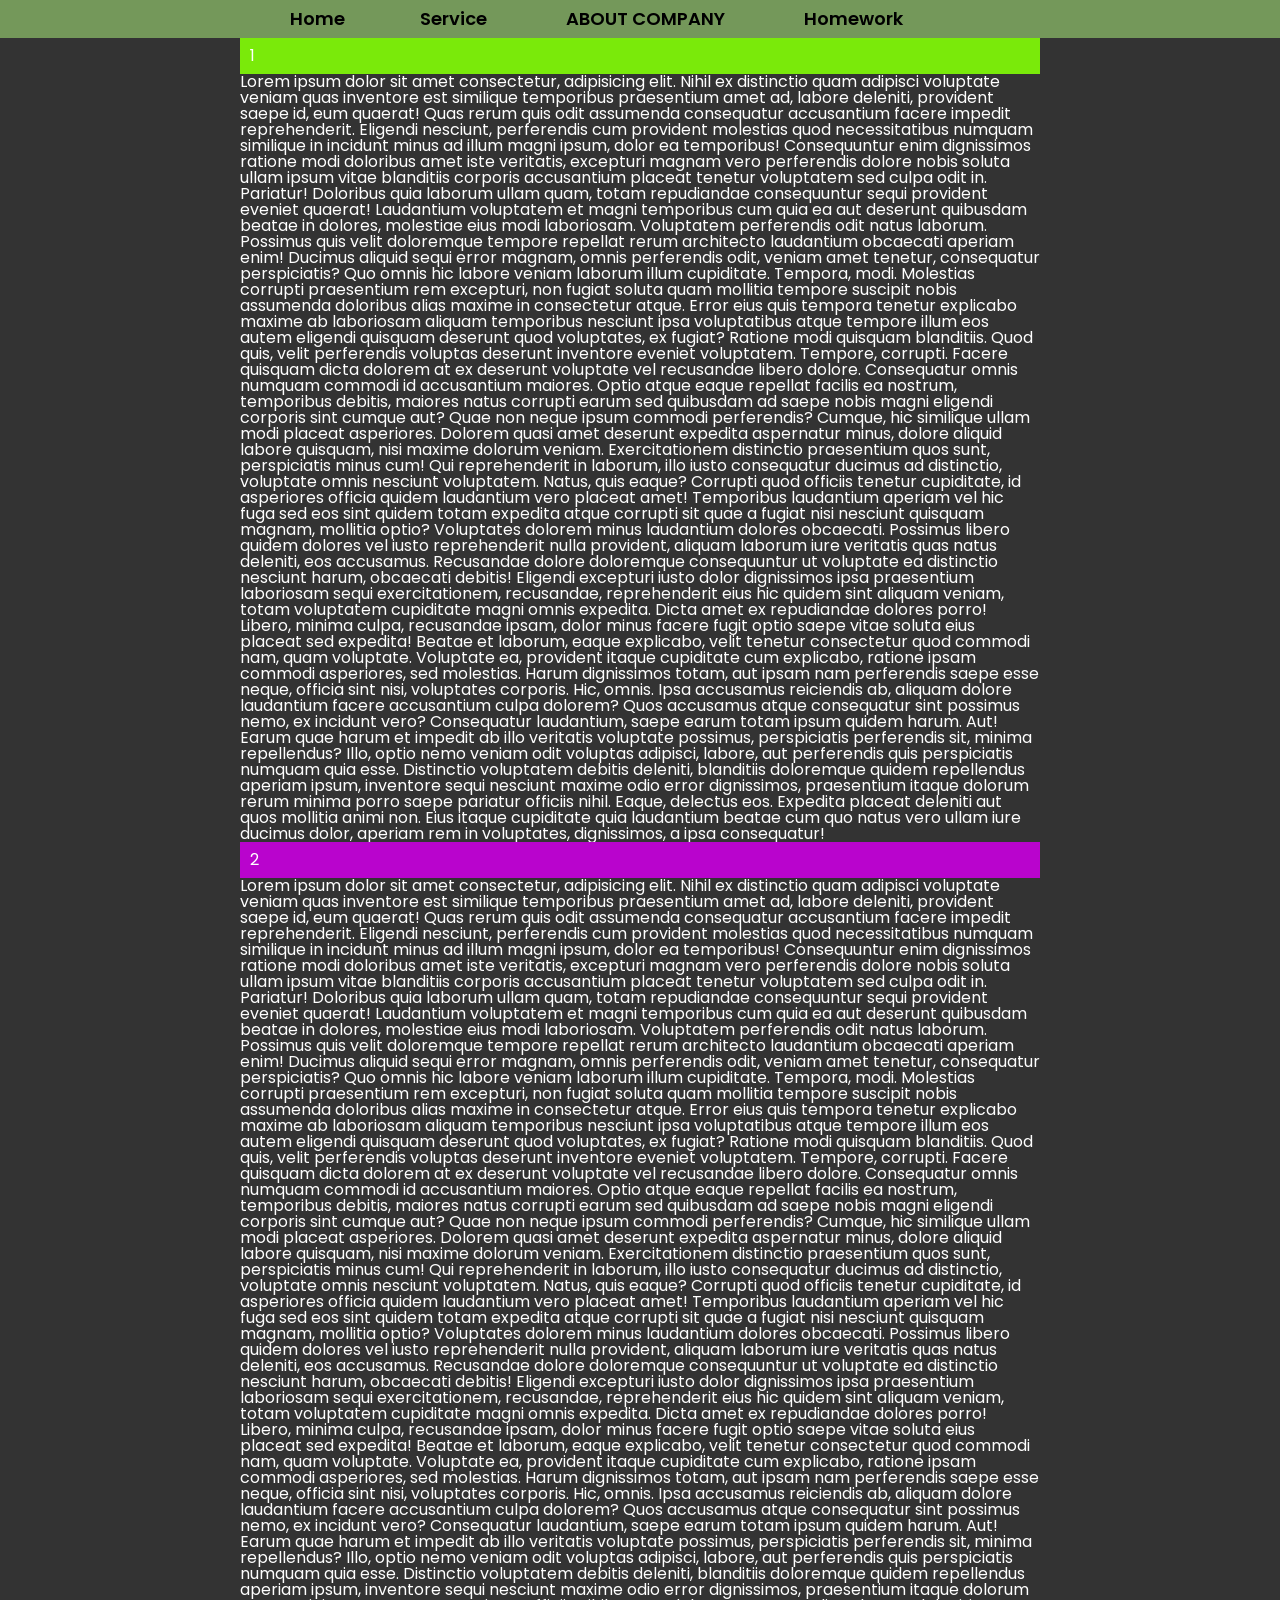
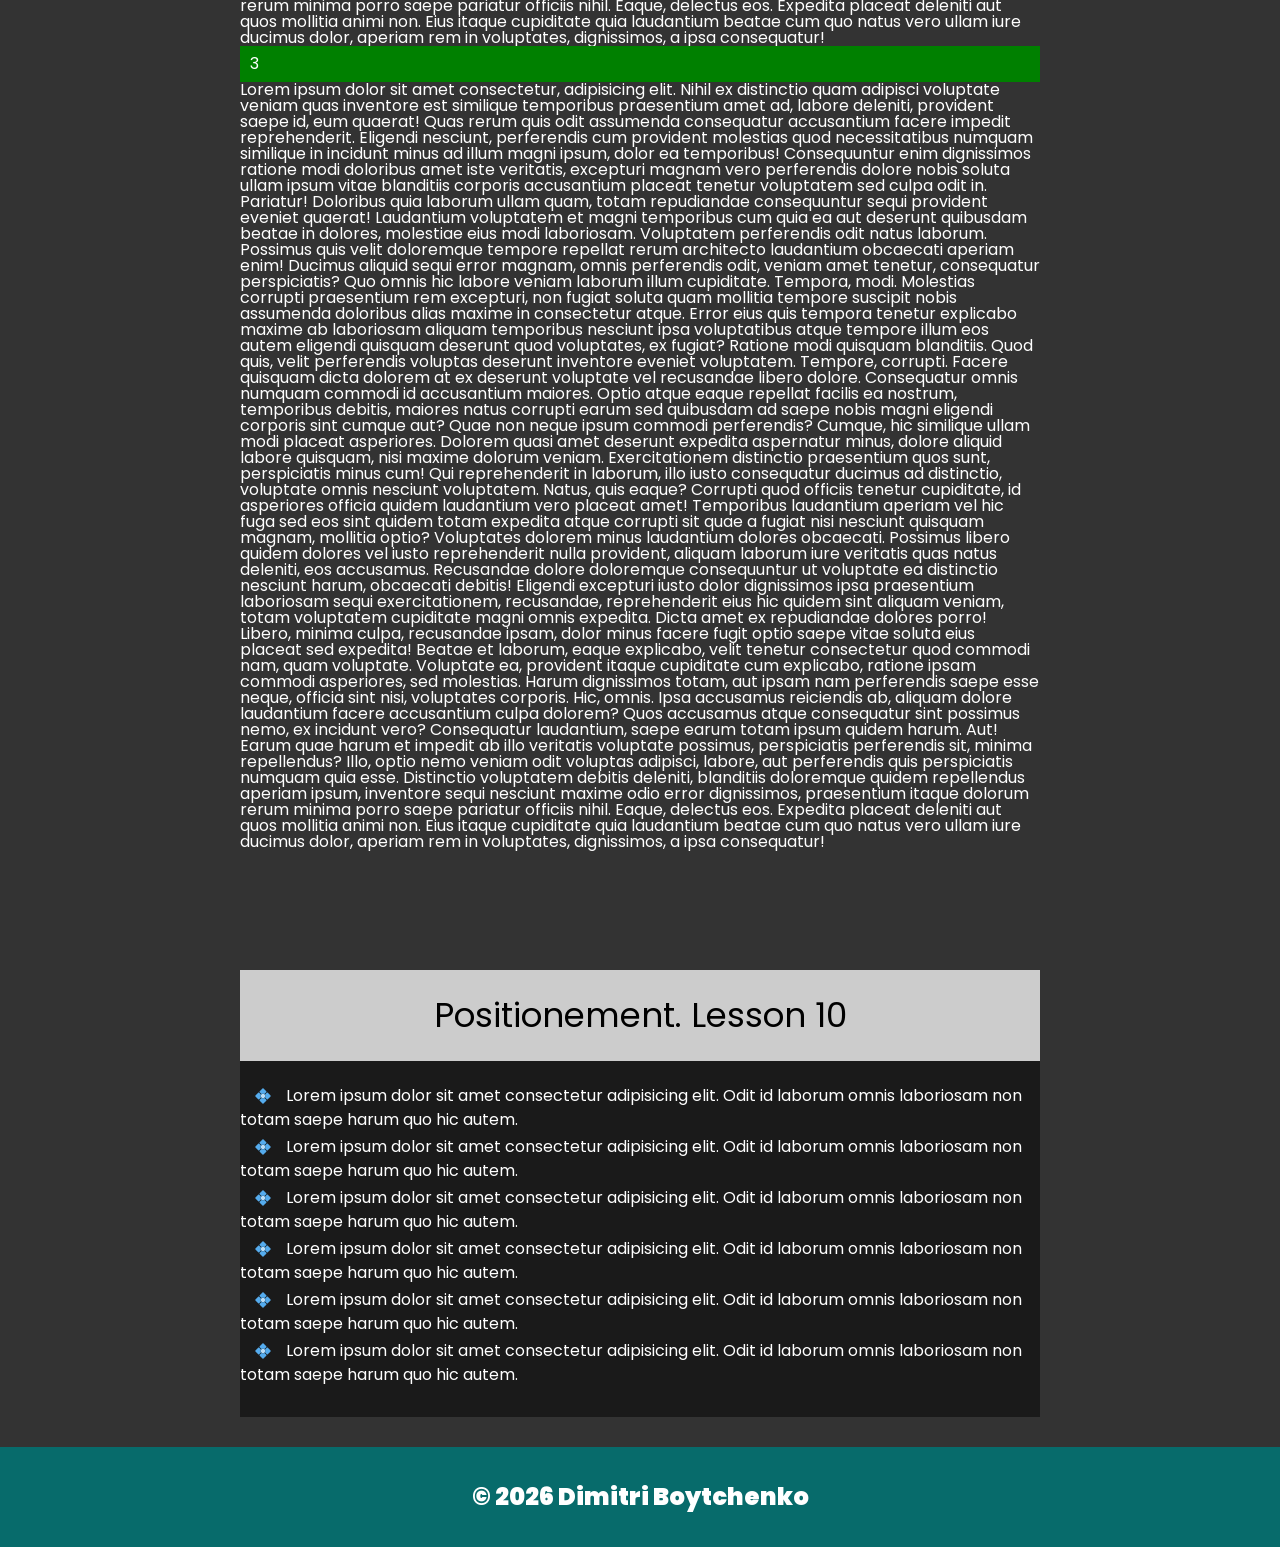
==== lesson_10/index.html @ 3c49ff4e "Add files via upload" ====
<!doctype html>
<!-- Ukraine - uk -->
<!-- Мова не визначена - zxx -->
<!-- Коди мов https://html-css.co.ua/html/lang-kodu-mov/ -->
<html lang="en">
  <head>
    <!-- Кодування тексту -->
    <meta charset="UTF-8" />
    <!-- Налаштування в'юпорту (адаптиву, масштабу тощо) -->
    <meta name="viewport" content="width=device-width, initial-scale=1.0" />
    <!-- Підключення віддалених шрифтів -->
    <link rel="preconnect" href="https://fonts.googleapis.com" />
    <link rel="preconnect" href="https://fonts.gstatic.com" crossorigin />
    <link
      href="https://fonts.googleapis.com/css2?family=Poppins:wght@300;400;500;600;700&display=swap"
      rel="stylesheet"
    />
    <link
      href="https://fonts.googleapis.com/css2?family=Montserrat:wght@400&display=swap"
      rel="stylesheet"
    />
    <!-- Файл підключення локальних шрифтів -->
    <link rel="stylesheet" href="css/fonts.css" />
    <!-- Файл обнулення стилів -->
    <link rel="stylesheet" href="css/reset.css" />
    <!--Підключення основного файлу стилів -->
    <link rel="stylesheet" href="css/style.css" />
    <!-- Заголовок сторінки в браузері (вкладці) -->
    <title>Lesson 10</title>
  </head>
  <body>
    <div class="wrapper">
      <header class="header">
        <div class="header__container">
          <div class="header__menu menu">
            <div class="menu__body">
              <ul class="menu__list">
                <li class="menu__item">
                  <a href="#" class="menu__link"
                    >
                  Home
                </li>
                <li class="menu__item">
                  <a href="#" class="menu__link"
                    >Service</a>
									<ul class="menu__submenu submenu">
										<li class="submenu__item"><a href="#" class="submenu__link">
											Entretie
										</a>
									<ul class="submenu__deux deusieme-submenu">
										<li class="deusieme-submenu__item"><a href="#" class="deusieme-submenu__link">Entretien 1</a></li>
										<li class="deusieme-submenu__item"><a href="#" class="deusieme-submenu__link">Entretien 2</a></li>
										<li class="deusieme-submenu__item"><a href="#" class="deusieme-submenu__link">Entretien 3</a></li>
										<li class="deusieme-submenu__item"><a href="#" class="deusieme-submenu__link">Entretien 4</a></li>
									</ul>

									
									</li>
										<li class="submenu__item"><a href="#" class="submenu__link">
											Polissage
										</a>
										<ul class="submenu__deux deusieme-submenu">
											<li class="deusieme-submenu__item"><a href="#" class="deusieme-submenu__link">Polissage 1</a></li>
											<li class="deusieme-submenu__item"><a href="#" class="deusieme-submenu__link">Polissage 2</a></li>
											<li class="deusieme-submenu__item"><a href="#" class="deusieme-submenu__link">Polissage 3</a></li>
											<li class="deusieme-submenu__item"><a href="#" class="deusieme-submenu__link">Polissage 4</a></li>
										</ul></li>
										<li class="submenu__item"><a href="#" class="submenu__link">
											Aspiration
										</a>
										<ul class="submenu__deux deusieme-submenu">
											<li class="deusieme-submenu__item"><a href="#" class="deusieme-submenu__link">Aspirateur 1</a></li>
											<li class="deusieme-submenu__item"><a href="#" class="deusieme-submenu__link">Aspirateur 1</a></li>
											<li class="deusieme-submenu__item"><a href="#" class="deusieme-submenu__link">Aspirateur 1</a></li>
											<li class="deusieme-submenu__item"><a href="#" class="deusieme-submenu__link">Aspirateur 1</a></li>
										</ul></li>
										<li class="submenu__item"><a href="#" class="submenu__link">
											Lavage
										</a>
										<ul class="submenu__deux deusieme-submenu">
											<li class="deusieme-submenu__item"><a href="#" class="deusieme-submenu__link">Lavage 1</a></li>
											<li class="deusieme-submenu__item"><a href="#" class="deusieme-submenu__link">Lavage 1</a></li>
											<li class="deusieme-submenu__item"><a href="#" class="deusieme-submenu__link">Lavage 1</a></li>
											<li class="deusieme-submenu__item"><a href="#" class="deusieme-submenu__link">Lavage 1</a></li>
										</ul></li>
									</ul>
									</li>
                  
                
                <li class="menu__item">
                  <a href="#" class="menu__link"
                    >ABOUT COMPANY</a
                  >
                </li>
                
								<li class="menu__item">
                  <a href="#homework" class="menu__link"
                    >Homework
                    
                  </a>
                </li>
              </ul>
            </div>
          </div>
        </div>
      </header>
      <main class="page">
        <div class="page__container">
          <div class="blocks blocks--margin">
            <div class="blocks__item blocks__item--brown">1</div>
            <div class="blocks__text">
              <p>
                Lorem ipsum dolor sit amet consectetur, adipisicing elit. Nihil
                ex distinctio quam adipisci voluptate veniam quas inventore est
                similique temporibus praesentium amet ad, labore deleniti,
                provident saepe id, eum quaerat! Quas rerum quis odit assumenda
                consequatur accusantium facere impedit reprehenderit. Eligendi
                nesciunt, perferendis cum provident molestias quod
                necessitatibus numquam similique in incidunt minus ad illum
                magni ipsum, dolor ea temporibus! Consequuntur enim dignissimos
                ratione modi doloribus amet iste veritatis, excepturi magnam
                vero perferendis dolore nobis soluta ullam ipsum vitae
                blanditiis corporis accusantium placeat tenetur voluptatem sed
                culpa odit in. Pariatur! Doloribus quia laborum ullam quam,
                totam repudiandae consequuntur sequi provident eveniet quaerat!
                Laudantium voluptatem et magni temporibus cum quia ea aut
                deserunt quibusdam beatae in dolores, molestiae eius modi
                laboriosam. Voluptatem perferendis odit natus laborum. Possimus
                quis velit doloremque tempore repellat rerum architecto
                laudantium obcaecati aperiam enim! Ducimus aliquid sequi error
                magnam, omnis perferendis odit, veniam amet tenetur, consequatur
                perspiciatis? Quo omnis hic labore veniam laborum illum
                cupiditate. Tempora, modi. Molestias corrupti praesentium rem
                excepturi, non fugiat soluta quam mollitia tempore suscipit
                nobis assumenda doloribus alias maxime in consectetur atque.
                Error eius quis tempora tenetur explicabo maxime ab laboriosam
                aliquam temporibus nesciunt ipsa voluptatibus atque tempore
                illum eos autem eligendi quisquam deserunt quod voluptates, ex
                fugiat? Ratione modi quisquam blanditiis. Quod quis, velit
                perferendis voluptas deserunt inventore eveniet voluptatem.
                Tempore, corrupti. Facere quisquam dicta dolorem at ex deserunt
                voluptate vel recusandae libero dolore. Consequatur omnis
                numquam commodi id accusantium maiores. Optio atque eaque
                repellat facilis ea nostrum, temporibus debitis, maiores natus
                corrupti earum sed quibusdam ad saepe nobis magni eligendi
                corporis sint cumque aut? Quae non neque ipsum commodi
                perferendis? Cumque, hic similique ullam modi placeat
                asperiores. Dolorem quasi amet deserunt expedita aspernatur
                minus, dolore aliquid labore quisquam, nisi maxime dolorum
                veniam. Exercitationem distinctio praesentium quos sunt,
                perspiciatis minus cum! Qui reprehenderit in laborum, illo iusto
                consequatur ducimus ad distinctio, voluptate omnis nesciunt
                voluptatem. Natus, quis eaque? Corrupti quod officiis tenetur
                cupiditate, id asperiores officia quidem laudantium vero placeat
                amet! Temporibus laudantium aperiam vel hic fuga sed eos sint
                quidem totam expedita atque corrupti sit quae a fugiat nisi
                nesciunt quisquam magnam, mollitia optio? Voluptates dolorem
                minus laudantium dolores obcaecati. Possimus libero quidem
                dolores vel iusto reprehenderit nulla provident, aliquam laborum
                iure veritatis quas natus deleniti, eos accusamus. Recusandae
                dolore doloremque consequuntur ut voluptate ea distinctio
                nesciunt harum, obcaecati debitis! Eligendi excepturi iusto
                dolor dignissimos ipsa praesentium laboriosam sequi
                exercitationem, recusandae, reprehenderit eius hic quidem sint
                aliquam veniam, totam voluptatem cupiditate magni omnis
                expedita. Dicta amet ex repudiandae dolores porro! Libero,
                minima culpa, recusandae ipsam, dolor minus facere fugit optio
                saepe vitae soluta eius placeat sed expedita! Beatae et laborum,
                eaque explicabo, velit tenetur consectetur quod commodi nam,
                quam voluptate. Voluptate ea, provident itaque cupiditate cum
                explicabo, ratione ipsam commodi asperiores, sed molestias.
                Harum dignissimos totam, aut ipsam nam perferendis saepe esse
                neque, officia sint nisi, voluptates corporis. Hic, omnis. Ipsa
                accusamus reiciendis ab, aliquam dolore laudantium facere
                accusantium culpa dolorem? Quos accusamus atque consequatur sint
                possimus nemo, ex incidunt vero? Consequatur laudantium, saepe
                earum totam ipsum quidem harum. Aut! Earum quae harum et impedit
                ab illo veritatis voluptate possimus, perspiciatis perferendis
                sit, minima repellendus? Illo, optio nemo veniam odit voluptas
                adipisci, labore, aut perferendis quis perspiciatis numquam quia
                esse. Distinctio voluptatem debitis deleniti, blanditiis
                doloremque quidem repellendus aperiam ipsum, inventore sequi
                nesciunt maxime odio error dignissimos, praesentium itaque
                dolorum rerum minima porro saepe pariatur officiis nihil. Eaque,
                delectus eos. Expedita placeat deleniti aut quos mollitia animi
                non. Eius itaque cupiditate quia laudantium beatae cum quo natus
                vero ullam iure ducimus dolor, aperiam rem in voluptates,
                dignissimos, a ipsa consequatur!
              </p>
            </div>
            <div class="blocks__item blocks__item--puprule">2</div>
            <div class="blocks__text">
              <p>
                Lorem ipsum dolor sit amet consectetur, adipisicing elit. Nihil
                ex distinctio quam adipisci voluptate veniam quas inventore est
                similique temporibus praesentium amet ad, labore deleniti,
                provident saepe id, eum quaerat! Quas rerum quis odit assumenda
                consequatur accusantium facere impedit reprehenderit. Eligendi
                nesciunt, perferendis cum provident molestias quod
                necessitatibus numquam similique in incidunt minus ad illum
                magni ipsum, dolor ea temporibus! Consequuntur enim dignissimos
                ratione modi doloribus amet iste veritatis, excepturi magnam
                vero perferendis dolore nobis soluta ullam ipsum vitae
                blanditiis corporis accusantium placeat tenetur voluptatem sed
                culpa odit in. Pariatur! Doloribus quia laborum ullam quam,
                totam repudiandae consequuntur sequi provident eveniet quaerat!
                Laudantium voluptatem et magni temporibus cum quia ea aut
                deserunt quibusdam beatae in dolores, molestiae eius modi
                laboriosam. Voluptatem perferendis odit natus laborum. Possimus
                quis velit doloremque tempore repellat rerum architecto
                laudantium obcaecati aperiam enim! Ducimus aliquid sequi error
                magnam, omnis perferendis odit, veniam amet tenetur, consequatur
                perspiciatis? Quo omnis hic labore veniam laborum illum
                cupiditate. Tempora, modi. Molestias corrupti praesentium rem
                excepturi, non fugiat soluta quam mollitia tempore suscipit
                nobis assumenda doloribus alias maxime in consectetur atque.
                Error eius quis tempora tenetur explicabo maxime ab laboriosam
                aliquam temporibus nesciunt ipsa voluptatibus atque tempore
                illum eos autem eligendi quisquam deserunt quod voluptates, ex
                fugiat? Ratione modi quisquam blanditiis. Quod quis, velit
                perferendis voluptas deserunt inventore eveniet voluptatem.
                Tempore, corrupti. Facere quisquam dicta dolorem at ex deserunt
                voluptate vel recusandae libero dolore. Consequatur omnis
                numquam commodi id accusantium maiores. Optio atque eaque
                repellat facilis ea nostrum, temporibus debitis, maiores natus
                corrupti earum sed quibusdam ad saepe nobis magni eligendi
                corporis sint cumque aut? Quae non neque ipsum commodi
                perferendis? Cumque, hic similique ullam modi placeat
                asperiores. Dolorem quasi amet deserunt expedita aspernatur
                minus, dolore aliquid labore quisquam, nisi maxime dolorum
                veniam. Exercitationem distinctio praesentium quos sunt,
                perspiciatis minus cum! Qui reprehenderit in laborum, illo iusto
                consequatur ducimus ad distinctio, voluptate omnis nesciunt
                voluptatem. Natus, quis eaque? Corrupti quod officiis tenetur
                cupiditate, id asperiores officia quidem laudantium vero placeat
                amet! Temporibus laudantium aperiam vel hic fuga sed eos sint
                quidem totam expedita atque corrupti sit quae a fugiat nisi
                nesciunt quisquam magnam, mollitia optio? Voluptates dolorem
                minus laudantium dolores obcaecati. Possimus libero quidem
                dolores vel iusto reprehenderit nulla provident, aliquam laborum
                iure veritatis quas natus deleniti, eos accusamus. Recusandae
                dolore doloremque consequuntur ut voluptate ea distinctio
                nesciunt harum, obcaecati debitis! Eligendi excepturi iusto
                dolor dignissimos ipsa praesentium laboriosam sequi
                exercitationem, recusandae, reprehenderit eius hic quidem sint
                aliquam veniam, totam voluptatem cupiditate magni omnis
                expedita. Dicta amet ex repudiandae dolores porro! Libero,
                minima culpa, recusandae ipsam, dolor minus facere fugit optio
                saepe vitae soluta eius placeat sed expedita! Beatae et laborum,
                eaque explicabo, velit tenetur consectetur quod commodi nam,
                quam voluptate. Voluptate ea, provident itaque cupiditate cum
                explicabo, ratione ipsam commodi asperiores, sed molestias.
                Harum dignissimos totam, aut ipsam nam perferendis saepe esse
                neque, officia sint nisi, voluptates corporis. Hic, omnis. Ipsa
                accusamus reiciendis ab, aliquam dolore laudantium facere
                accusantium culpa dolorem? Quos accusamus atque consequatur sint
                possimus nemo, ex incidunt vero? Consequatur laudantium, saepe
                earum totam ipsum quidem harum. Aut! Earum quae harum et impedit
                ab illo veritatis voluptate possimus, perspiciatis perferendis
                sit, minima repellendus? Illo, optio nemo veniam odit voluptas
                adipisci, labore, aut perferendis quis perspiciatis numquam quia
                esse. Distinctio voluptatem debitis deleniti, blanditiis
                doloremque quidem repellendus aperiam ipsum, inventore sequi
                nesciunt maxime odio error dignissimos, praesentium itaque
                dolorum rerum minima porro saepe pariatur officiis nihil. Eaque,
                delectus eos. Expedita placeat deleniti aut quos mollitia animi
                non. Eius itaque cupiditate quia laudantium beatae cum quo natus
                vero ullam iure ducimus dolor, aperiam rem in voluptates,
                dignissimos, a ipsa consequatur!
              </p>
            </div>
            <div class="blocks__item blocks__item--green">3</div>
            <div class="blocks__text">
              <p>
                Lorem ipsum dolor sit amet consectetur, adipisicing elit. Nihil
                ex distinctio quam adipisci voluptate veniam quas inventore est
                similique temporibus praesentium amet ad, labore deleniti,
                provident saepe id, eum quaerat! Quas rerum quis odit assumenda
                consequatur accusantium facere impedit reprehenderit. Eligendi
                nesciunt, perferendis cum provident molestias quod
                necessitatibus numquam similique in incidunt minus ad illum
                magni ipsum, dolor ea temporibus! Consequuntur enim dignissimos
                ratione modi doloribus amet iste veritatis, excepturi magnam
                vero perferendis dolore nobis soluta ullam ipsum vitae
                blanditiis corporis accusantium placeat tenetur voluptatem sed
                culpa odit in. Pariatur! Doloribus quia laborum ullam quam,
                totam repudiandae consequuntur sequi provident eveniet quaerat!
                Laudantium voluptatem et magni temporibus cum quia ea aut
                deserunt quibusdam beatae in dolores, molestiae eius modi
                laboriosam. Voluptatem perferendis odit natus laborum. Possimus
                quis velit doloremque tempore repellat rerum architecto
                laudantium obcaecati aperiam enim! Ducimus aliquid sequi error
                magnam, omnis perferendis odit, veniam amet tenetur, consequatur
                perspiciatis? Quo omnis hic labore veniam laborum illum
                cupiditate. Tempora, modi. Molestias corrupti praesentium rem
                excepturi, non fugiat soluta quam mollitia tempore suscipit
                nobis assumenda doloribus alias maxime in consectetur atque.
                Error eius quis tempora tenetur explicabo maxime ab laboriosam
                aliquam temporibus nesciunt ipsa voluptatibus atque tempore
                illum eos autem eligendi quisquam deserunt quod voluptates, ex
                fugiat? Ratione modi quisquam blanditiis. Quod quis, velit
                perferendis voluptas deserunt inventore eveniet voluptatem.
                Tempore, corrupti. Facere quisquam dicta dolorem at ex deserunt
                voluptate vel recusandae libero dolore. Consequatur omnis
                numquam commodi id accusantium maiores. Optio atque eaque
                repellat facilis ea nostrum, temporibus debitis, maiores natus
                corrupti earum sed quibusdam ad saepe nobis magni eligendi
                corporis sint cumque aut? Quae non neque ipsum commodi
                perferendis? Cumque, hic similique ullam modi placeat
                asperiores. Dolorem quasi amet deserunt expedita aspernatur
                minus, dolore aliquid labore quisquam, nisi maxime dolorum
                veniam. Exercitationem distinctio praesentium quos sunt,
                perspiciatis minus cum! Qui reprehenderit in laborum, illo iusto
                consequatur ducimus ad distinctio, voluptate omnis nesciunt
                voluptatem. Natus, quis eaque? Corrupti quod officiis tenetur
                cupiditate, id asperiores officia quidem laudantium vero placeat
                amet! Temporibus laudantium aperiam vel hic fuga sed eos sint
                quidem totam expedita atque corrupti sit quae a fugiat nisi
                nesciunt quisquam magnam, mollitia optio? Voluptates dolorem
                minus laudantium dolores obcaecati. Possimus libero quidem
                dolores vel iusto reprehenderit nulla provident, aliquam laborum
                iure veritatis quas natus deleniti, eos accusamus. Recusandae
                dolore doloremque consequuntur ut voluptate ea distinctio
                nesciunt harum, obcaecati debitis! Eligendi excepturi iusto
                dolor dignissimos ipsa praesentium laboriosam sequi
                exercitationem, recusandae, reprehenderit eius hic quidem sint
                aliquam veniam, totam voluptatem cupiditate magni omnis
                expedita. Dicta amet ex repudiandae dolores porro! Libero,
                minima culpa, recusandae ipsam, dolor minus facere fugit optio
                saepe vitae soluta eius placeat sed expedita! Beatae et laborum,
                eaque explicabo, velit tenetur consectetur quod commodi nam,
                quam voluptate. Voluptate ea, provident itaque cupiditate cum
                explicabo, ratione ipsam commodi asperiores, sed molestias.
                Harum dignissimos totam, aut ipsam nam perferendis saepe esse
                neque, officia sint nisi, voluptates corporis. Hic, omnis. Ipsa
                accusamus reiciendis ab, aliquam dolore laudantium facere
                accusantium culpa dolorem? Quos accusamus atque consequatur sint
                possimus nemo, ex incidunt vero? Consequatur laudantium, saepe
                earum totam ipsum quidem harum. Aut! Earum quae harum et impedit
                ab illo veritatis voluptate possimus, perspiciatis perferendis
                sit, minima repellendus? Illo, optio nemo veniam odit voluptas
                adipisci, labore, aut perferendis quis perspiciatis numquam quia
                esse. Distinctio voluptatem debitis deleniti, blanditiis
                doloremque quidem repellendus aperiam ipsum, inventore sequi
                nesciunt maxime odio error dignissimos, praesentium itaque
                dolorum rerum minima porro saepe pariatur officiis nihil. Eaque,
                delectus eos. Expedita placeat deleniti aut quos mollitia animi
                non. Eius itaque cupiditate quia laudantium beatae cum quo natus
                vero ullam iure ducimus dolor, aperiam rem in voluptates,
                dignissimos, a ipsa consequatur!
              </p>
            </div>
          </div>
        </div>
				<div class="separation"></div>
				<div id="homework" class="homework">
 <h2 class="homework__title">Positionement.  Lesson 10</h2>
 <p class="homework__text">Lorem ipsum dolor sit amet consectetur adipisicing elit. Odit id laborum omnis laboriosam non totam saepe harum quo hic autem.</p>
 <p class="homework__text">Lorem ipsum dolor sit amet consectetur adipisicing elit. Odit id laborum omnis laboriosam non totam saepe harum quo hic autem.</p>
 <p class="homework__text">Lorem ipsum dolor sit amet consectetur adipisicing elit. Odit id laborum omnis laboriosam non totam saepe harum quo hic autem.</p>
 <p class="homework__text">Lorem ipsum dolor sit amet consectetur adipisicing elit. Odit id laborum omnis laboriosam non totam saepe harum quo hic autem.</p>
 <p class="homework__text">Lorem ipsum dolor sit amet consectetur adipisicing elit. Odit id laborum omnis laboriosam non totam saepe harum quo hic autem.</p>
 <p class="homework__text">Lorem ipsum dolor sit amet consectetur adipisicing elit. Odit id laborum omnis laboriosam non totam saepe harum quo hic autem.</p>

				</div>
      </main>
      <footer>
				<p>&copy; 2026 Dimitri Boytchenko</p>
				
				</footer>
    </div>
  </body>
</html>
---- lesson_10/css/fonts.css ----
@font-face {
	font-family: "InterDisplay";
	src: url("../fonts/InterDisplay-Regular.woff2") format("woff2");
	font-weight: 400;
	font-style: normal;
	font-display: swap;
}
@font-face {
	font-family: "InterDisplay";
	src: url("../fonts/InterDisplay-Medium.woff2") format("woff2");
	font-weight: 500;
	font-style: normal;
	font-display: swap;
}
@font-face {
	font-family: "InterDisplay";
	src: url("../fonts/InterDisplay-SemiBold.woff2") format("woff2");
	font-weight: 600;
	font-style: normal;
	font-display: swap;
}
@font-face {
	font-family: "InterDisplay";
	src: url("../fonts/InterDisplay-Italic.woff2") format("woff2");
	font-weight: 400;
	font-style: italic;
	font-display: swap;
}
---- lesson_10/css/style.css ----
body {
font-family: "Poppins", sans-serif;
background-color: #333;
color: #fff;
}
/* ------------------------------------------------------------------- */
.wrapper {
	min-height: 100%;
	overflow: clip;
}
/* ------------------------------------------------------------------- */
[class*="__container"] {
	max-width: 800px;
	margin: 0 auto;
}
/* ------------------------------------------------------------------- */
.header{
	position: sticky;
	top: 0;
	background-color: #74985a;
	
  z-index: 150;
}
.menu__item{
	position: relative;
	padding: 10px 10px;
	display: inline-block;

	font-size: 18px;
	
	color: black;
	font-weight: 600;
	margin-left: 40px;
	}
	.menu__item:not(:last-child){
		margin-right: 15px;
	}
	.menu__item:hover .menu__link{
		text-decoration: underline;

	}
	.menu__item:hover .submenu{
		opacity: 1;
		visibility: visible;
		translate: 0 0px;
		pointer-events: all;
}
	.
	.menu__link{
		font-size: 20px;
		padding: 20px 0;
	}
	.menu__link:hover{
		text-decoration: underline;
	}
	.menu__submenu{
		position: absolute;
		left: 0;
		top: 100%;
		width: 200px;
		background: purple;
		padding: 20px;
		border: 2px solid black;
		border-radius: 10px;
		box-shadow: 5px 5px 5px black;
		z-index: 100;
	
	} 
	.submenu__item:not(:last-child){
		margin-bottom: 10px;
		font-size: 18px;
	}
	.submenu__link:hover{
		text-decoration: underline;
	}
	.submenu {
		opacity: 0;
		visibility: hidden;
		translate: 10px 15px;
		transition: all 0.5s;
		pointer-events: none;
		
	}
	.deusieme-submenu{
		position: absolute;
		left: calc(100% - 2px);
	top:0;
		width: 200px;
		background: purple;
		/* padding: 20px; */
		border: 2px solid black;
		border-radius: 10px;
		box-shadow: 5px 5px 5px black;
		opacity: 0;
		visibility: hidden;
		/* translate: 10px 15px; */
		transition: all 0.5s;
		pointer-events: none;
} 

.submenu__item:hover>.deusieme-submenu {
	opacity: 1;
	visibility: visible;
	/* translate: 10px 15px; */
	pointer-events: all;
}
	.deusieme-submenu__link{
		font-size: 20px;
		padding: 10px 0;
	}

	.deusieme-submenu__link:hover{
		text-decoration: underline;
	  text-decoration-color: aqua;
	}
	
	.submenu__item {
		position: relative;
		
	}
	
	.submenu__link,
	.deusieme-submenu__link {
		display: block;
		padding: 10px;
		
	} 
	.page__container{
		position: relative;
	} 
	.blocks__item{
		position: sticky;
	
	background-color: #333;
	padding: 10px;
	z-index: 10;
	}
	.blocks__item--brown{
		background-color: rgb(122, 234, 10);
		top: 38px;
	
	z-index: 90;
	} 
	
	

.blocks__item--puprule 
{
		background-color: rgb(185, 4, 205);
		top: 70px;
	
	z-index: 90;
	} 
	
	.blocks__item--green{
		background-color: green;
		top: 105px;
	
	z-index: 70;
	} 
	.separation{
		padding: 50px;
	
		margin-bottom: 20px;
	}
	.homework__title{
		width: 800px;
		margin: 0 auto;
		font-size: 34px;	
		color: black;
		text-align: center;
		line-height: 1.5;
		background-color: #ccc;
		padding: 20px 0;
		margin-bottom: 20px;
	}
	.homework{
		width: 800px;
		margin: 0 auto;
		background: #1a1a1a;
		margin-bottom: 30px;
		padding-bottom: 30px;
	}
.homework__text{
	line-height: 1.5;

}
.homework__text::before{
	position: relative;
	top: 3px;
	content: url("../img/etoileBleue.svg");

padding: 0 15px;
}

footer{
	height: 100px;
	text-align: center;
 font-weight: 900;
 font-size: 24px;
	background-color: rgb(7, 107, 107);
	line-height: 100px;
	
}
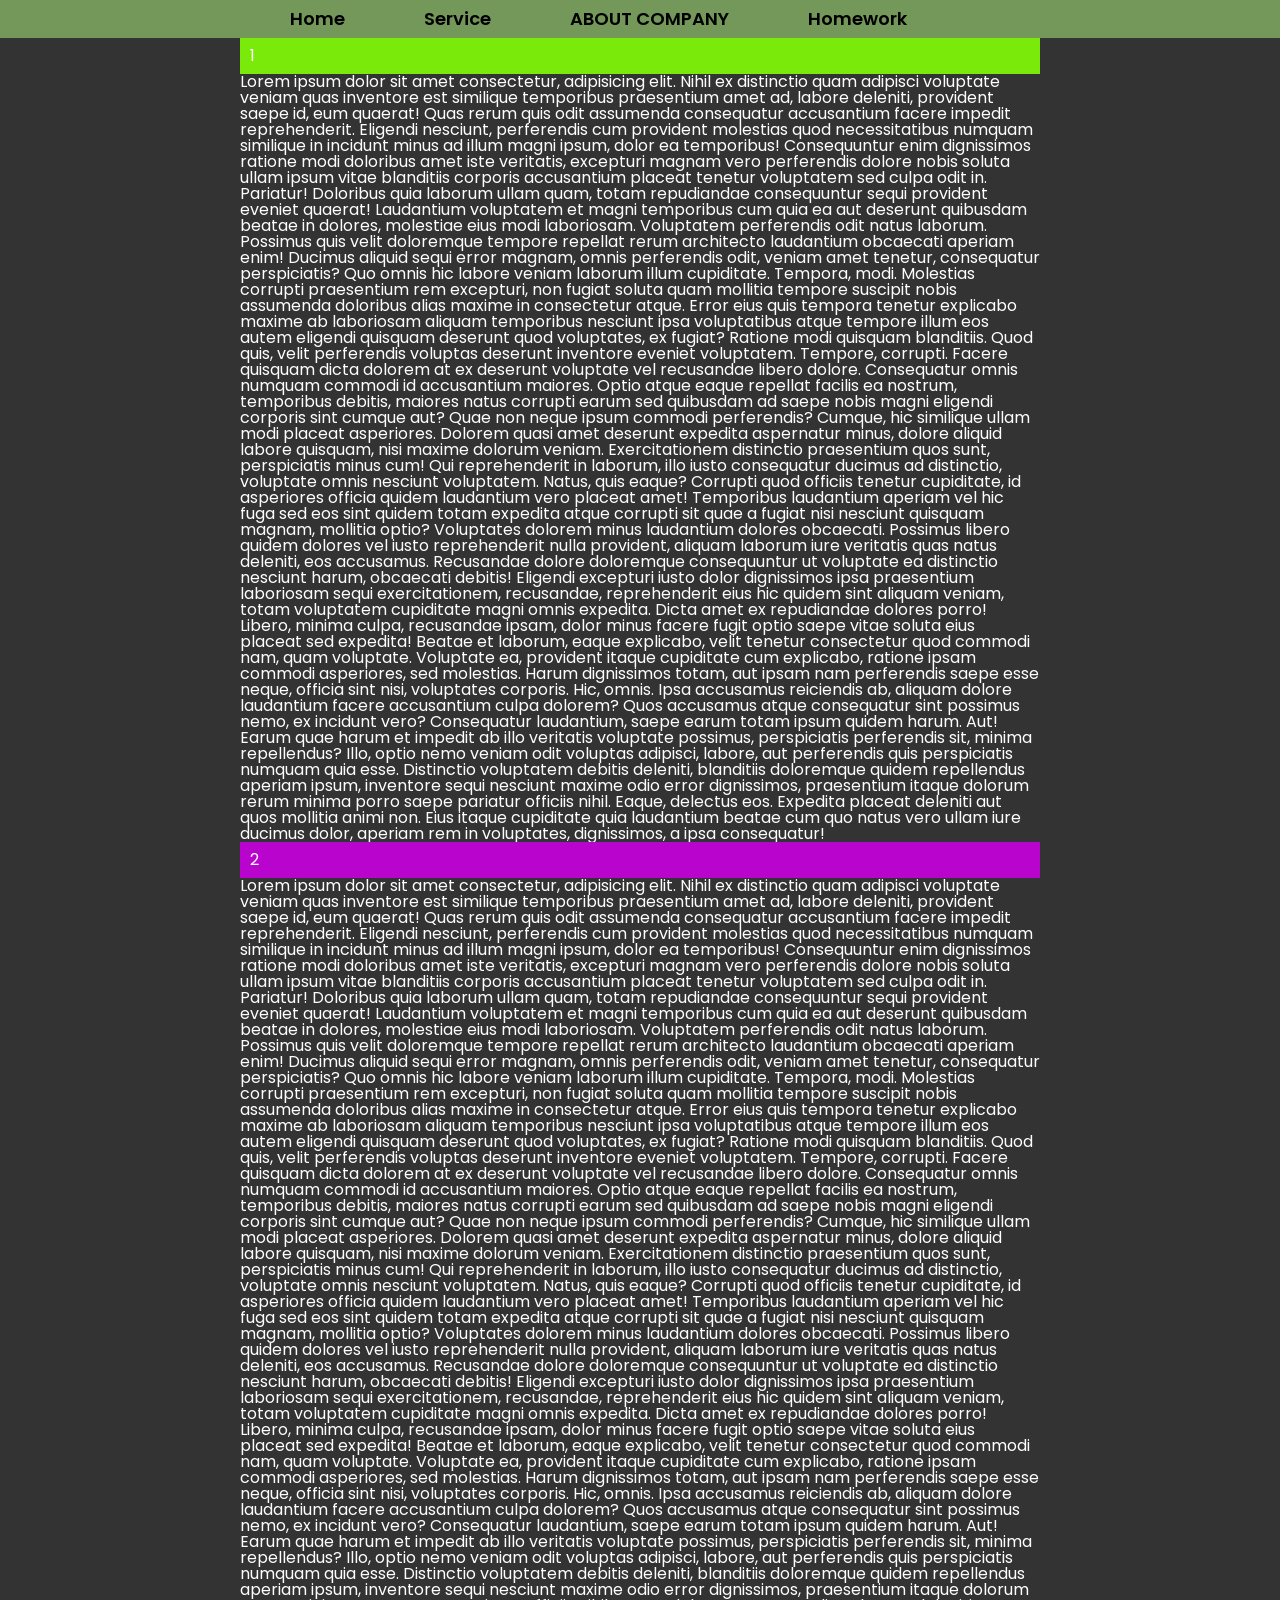
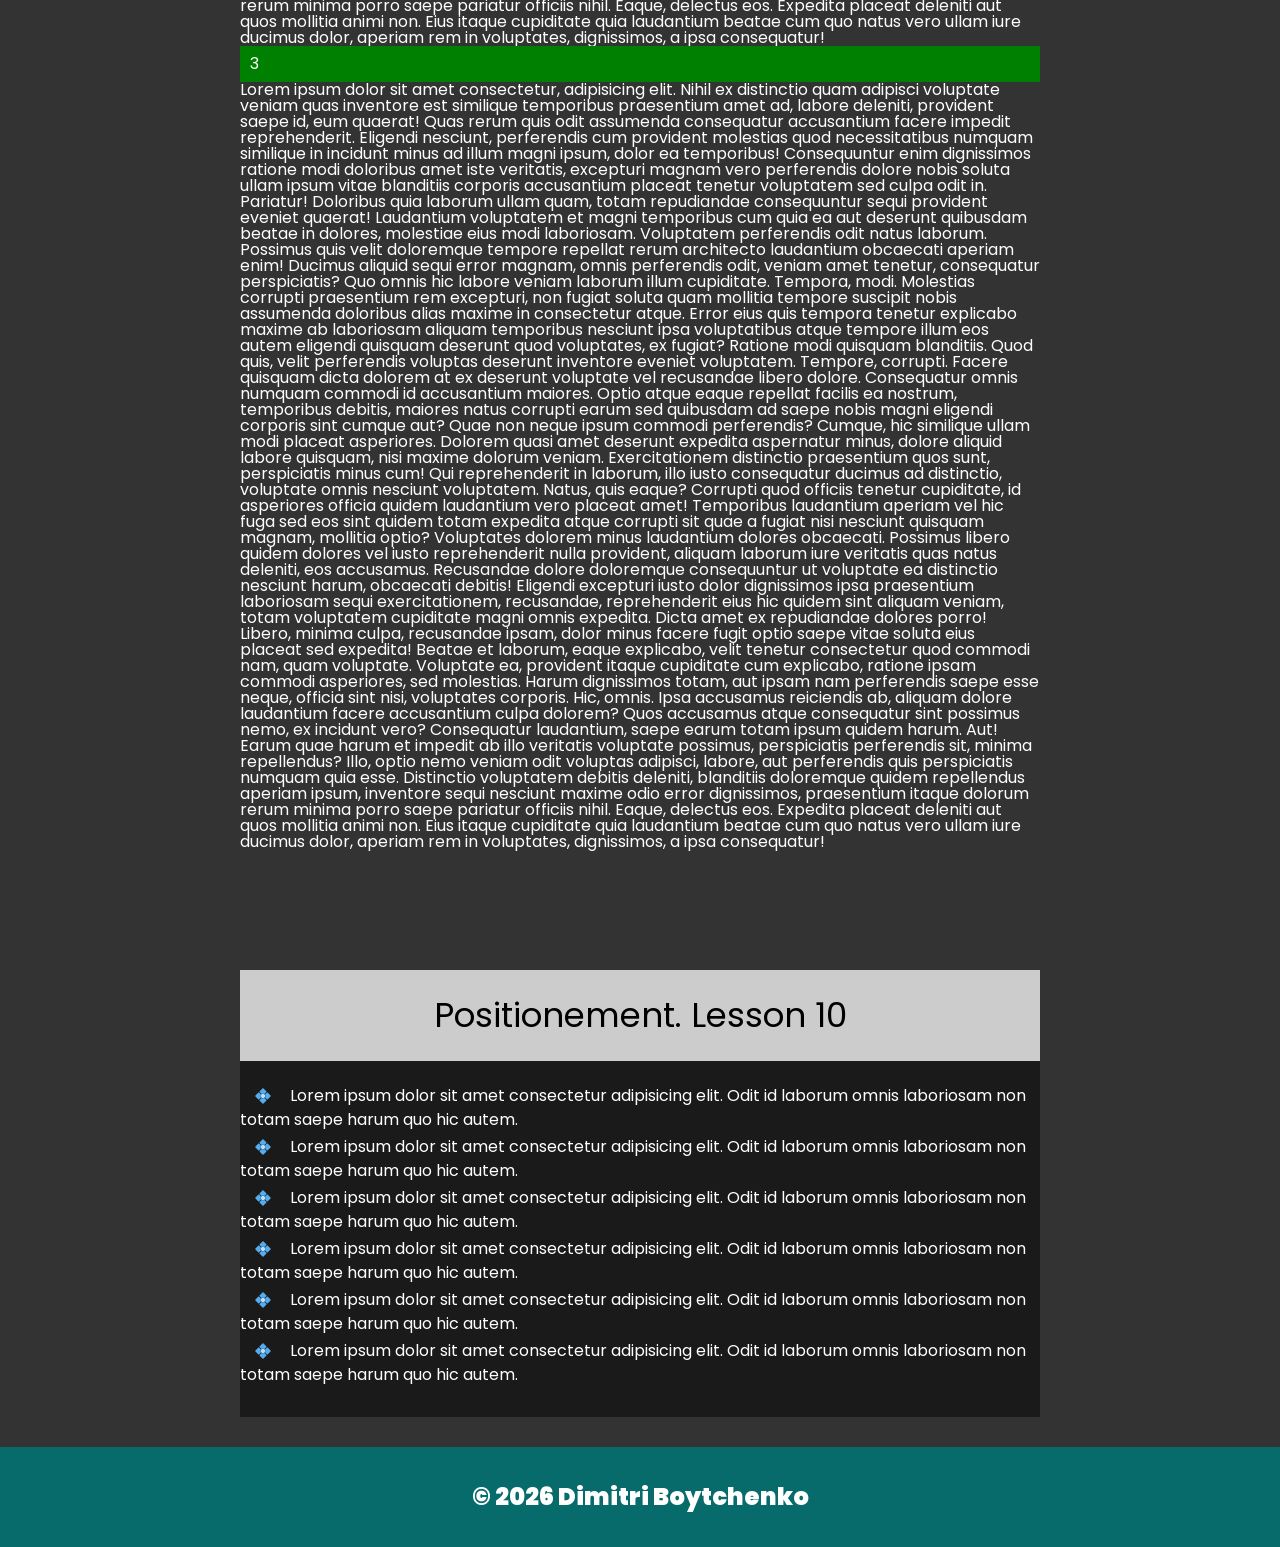
==== commit 4a0920fb: "Update index.html" ====
--- a/lesson_10/index.html
+++ b/lesson_10/index.html
@@ -36,68 +36,120 @@
             <div class="menu__body">
               <ul class="menu__list">
                 <li class="menu__item">
-                  <a href="#" class="menu__link"
-                    >
-                  Home
+                  <a href="#" class="menu__link"> Home </a>
                 </li>
                 <li class="menu__item">
-                  <a href="#" class="menu__link"
-                    >Service</a>
-									<ul class="menu__submenu submenu">
-										<li class="submenu__item"><a href="#" class="submenu__link">
-											Entretie
-										</a>
-									<ul class="submenu__deux deusieme-submenu">
-										<li class="deusieme-submenu__item"><a href="#" class="deusieme-submenu__link">Entretien 1</a></li>
-										<li class="deusieme-submenu__item"><a href="#" class="deusieme-submenu__link">Entretien 2</a></li>
-										<li class="deusieme-submenu__item"><a href="#" class="deusieme-submenu__link">Entretien 3</a></li>
-										<li class="deusieme-submenu__item"><a href="#" class="deusieme-submenu__link">Entretien 4</a></li>
-									</ul>
+                  <a href="#" class="menu__link">Service</a>
+                  <ul class="menu__submenu submenu">
+                    <li class="submenu__item">
+                      <a href="#" class="submenu__link"> Entretie </a>
+                      <ul class="submenu__deux deusieme-submenu">
+                        <li class="deusieme-submenu__item">
+                          <a href="#" class="deusieme-submenu__link"
+                            >Entretien 1</a
+                          >
+                        </li>
+                        <li class="deusieme-submenu__item">
+                          <a href="#" class="deusieme-submenu__link"
+                            >Entretien 2</a
+                          >
+                        </li>
+                        <li class="deusieme-submenu__item">
+                          <a href="#" class="deusieme-submenu__link"
+                            >Entretien 3</a
+                          >
+                        </li>
+                        <li class="deusieme-submenu__item">
+                          <a href="#" class="deusieme-submenu__link"
+                            >Entretien 4</a
+                          >
+                        </li>
+                      </ul>
+                    </li>
+                    <li class="submenu__item">
+                      <a href="#" class="submenu__link"> Polissage </a>
+                      <ul class="submenu__deux deusieme-submenu">
+                        <li class="deusieme-submenu__item">
+                          <a href="#" class="deusieme-submenu__link"
+                            >Polissage 1</a
+                          >
+                        </li>
+                        <li class="deusieme-submenu__item">
+                          <a href="#" class="deusieme-submenu__link"
+                            >Polissage 2</a
+                          >
+                        </li>
+                        <li class="deusieme-submenu__item">
+                          <a href="#" class="deusieme-submenu__link"
+                            >Polissage 3</a
+                          >
+                        </li>
+                        <li class="deusieme-submenu__item">
+                          <a href="#" class="deusieme-submenu__link"
+                            >Polissage 4</a
+                          >
+                        </li>
+                      </ul>
+                    </li>
+                    <li class="submenu__item">
+                      <a href="#" class="submenu__link"> Aspiration </a>
+                      <ul class="submenu__deux deusieme-submenu">
+                        <li class="deusieme-submenu__item">
+                          <a href="#" class="deusieme-submenu__link"
+                            >Aspirateur 1</a
+                          >
+                        </li>
+                        <li class="deusieme-submenu__item">
+                          <a href="#" class="deusieme-submenu__link"
+                            >Aspirateur 1</a
+                          >
+                        </li>
+                        <li class="deusieme-submenu__item">
+                          <a href="#" class="deusieme-submenu__link"
+                            >Aspirateur 1</a
+                          >
+                        </li>
+                        <li class="deusieme-submenu__item">
+                          <a href="#" class="deusieme-submenu__link"
+                            >Aspirateur 1</a
+                          >
+                        </li>
+                      </ul>
+                    </li>
+                    <li class="submenu__item">
+                      <a href="#" class="submenu__link"> Lavage </a>
+                      <ul class="submenu__deux deusieme-submenu">
+                        <li class="deusieme-submenu__item">
+                          <a href="#" class="deusieme-submenu__link"
+                            >Lavage 1</a
+                          >
+                        </li>
+                        <li class="deusieme-submenu__item">
+                          <a href="#" class="deusieme-submenu__link"
+                            >Lavage 1</a
+                          >
+                        </li>
+                        <li class="deusieme-submenu__item">
+                          <a href="#" class="deusieme-submenu__link"
+                            >Lavage 1</a
+                          >
+                        </li>
+                        <li class="deusieme-submenu__item">
+                          <a href="#" class="deusieme-submenu__link"
+                            >Lavage 1</a
+                          >
+                        </li>
+                      </ul>
+                    </li>
+                  </ul>
+                </li>
 
-									
-									</li>
-										<li class="submenu__item"><a href="#" class="submenu__link">
-											Polissage
-										</a>
-										<ul class="submenu__deux deusieme-submenu">
-											<li class="deusieme-submenu__item"><a href="#" class="deusieme-submenu__link">Polissage 1</a></li>
-											<li class="deusieme-submenu__item"><a href="#" class="deusieme-submenu__link">Polissage 2</a></li>
-											<li class="deusieme-submenu__item"><a href="#" class="deusieme-submenu__link">Polissage 3</a></li>
-											<li class="deusieme-submenu__item"><a href="#" class="deusieme-submenu__link">Polissage 4</a></li>
-										</ul></li>
-										<li class="submenu__item"><a href="#" class="submenu__link">
-											Aspiration
-										</a>
-										<ul class="submenu__deux deusieme-submenu">
-											<li class="deusieme-submenu__item"><a href="#" class="deusieme-submenu__link">Aspirateur 1</a></li>
-											<li class="deusieme-submenu__item"><a href="#" class="deusieme-submenu__link">Aspirateur 1</a></li>
-											<li class="deusieme-submenu__item"><a href="#" class="deusieme-submenu__link">Aspirateur 1</a></li>
-											<li class="deusieme-submenu__item"><a href="#" class="deusieme-submenu__link">Aspirateur 1</a></li>
-										</ul></li>
-										<li class="submenu__item"><a href="#" class="submenu__link">
-											Lavage
-										</a>
-										<ul class="submenu__deux deusieme-submenu">
-											<li class="deusieme-submenu__item"><a href="#" class="deusieme-submenu__link">Lavage 1</a></li>
-											<li class="deusieme-submenu__item"><a href="#" class="deusieme-submenu__link">Lavage 1</a></li>
-											<li class="deusieme-submenu__item"><a href="#" class="deusieme-submenu__link">Lavage 1</a></li>
-											<li class="deusieme-submenu__item"><a href="#" class="deusieme-submenu__link">Lavage 1</a></li>
-										</ul></li>
-									</ul>
-									</li>
-                  
-                
                 <li class="menu__item">
-                  <a href="#" class="menu__link"
-                    >ABOUT COMPANY</a
-                  >
+                  <a href="#" class="menu__link">ABOUT COMPANY</a>
                 </li>
-                
-								<li class="menu__item">
-                  <a href="#homework" class="menu__link"
-                    >Homework
-                    
-                  </a>
+
+                <li class="menu__item">
+                  <a href="#homework" class="menu__link">Homework </a>
                 </li>
               </ul>
             </div>
@@ -352,22 +404,39 @@
             </div>
           </div>
         </div>
-				<div class="separation"></div>
-				<div id="homework" class="homework">
- <h2 class="homework__title">Positionement.  Lesson 10</h2>
- <p class="homework__text">Lorem ipsum dolor sit amet consectetur adipisicing elit. Odit id laborum omnis laboriosam non totam saepe harum quo hic autem.</p>
- <p class="homework__text">Lorem ipsum dolor sit amet consectetur adipisicing elit. Odit id laborum omnis laboriosam non totam saepe harum quo hic autem.</p>
- <p class="homework__text">Lorem ipsum dolor sit amet consectetur adipisicing elit. Odit id laborum omnis laboriosam non totam saepe harum quo hic autem.</p>
- <p class="homework__text">Lorem ipsum dolor sit amet consectetur adipisicing elit. Odit id laborum omnis laboriosam non totam saepe harum quo hic autem.</p>
- <p class="homework__text">Lorem ipsum dolor sit amet consectetur adipisicing elit. Odit id laborum omnis laboriosam non totam saepe harum quo hic autem.</p>
- <p class="homework__text">Lorem ipsum dolor sit amet consectetur adipisicing elit. Odit id laborum omnis laboriosam non totam saepe harum quo hic autem.</p>
-
-				</div>
+        <div class="separation"></div>
+        <div id="homework" class="homework">
+          <h2 class="homework__title">Positionement. Lesson 10</h2>
+          <p class="homework__text">
+            Lorem ipsum dolor sit amet consectetur adipisicing elit. Odit id
+            laborum omnis laboriosam non totam saepe harum quo hic autem.
+          </p>
+          <p class="homework__text">
+            Lorem ipsum dolor sit amet consectetur adipisicing elit. Odit id
+            laborum omnis laboriosam non totam saepe harum quo hic autem.
+          </p>
+          <p class="homework__text">
+            Lorem ipsum dolor sit amet consectetur adipisicing elit. Odit id
+            laborum omnis laboriosam non totam saepe harum quo hic autem.
+          </p>
+          <p class="homework__text">
+            Lorem ipsum dolor sit amet consectetur adipisicing elit. Odit id
+            laborum omnis laboriosam non totam saepe harum quo hic autem.
+          </p>
+          <p class="homework__text">
+            Lorem ipsum dolor sit amet consectetur adipisicing elit. Odit id
+            laborum omnis laboriosam non totam saepe harum quo hic autem.
+          </p>
+          <p class="homework__text">
+            Lorem ipsum dolor sit amet consectetur adipisicing elit. Odit id
+            laborum omnis laboriosam non totam saepe harum quo hic autem.
+          </p>
+        </div>
       </main>
       <footer>
-				<p>&copy; 2026 Dimitri Boytchenko</p>
-				
-				</footer>
+        <p>&copy; 2026 Dimitri Boytchenko</p>
+      </footer>
     </div>
   </body>
 </html>
+
